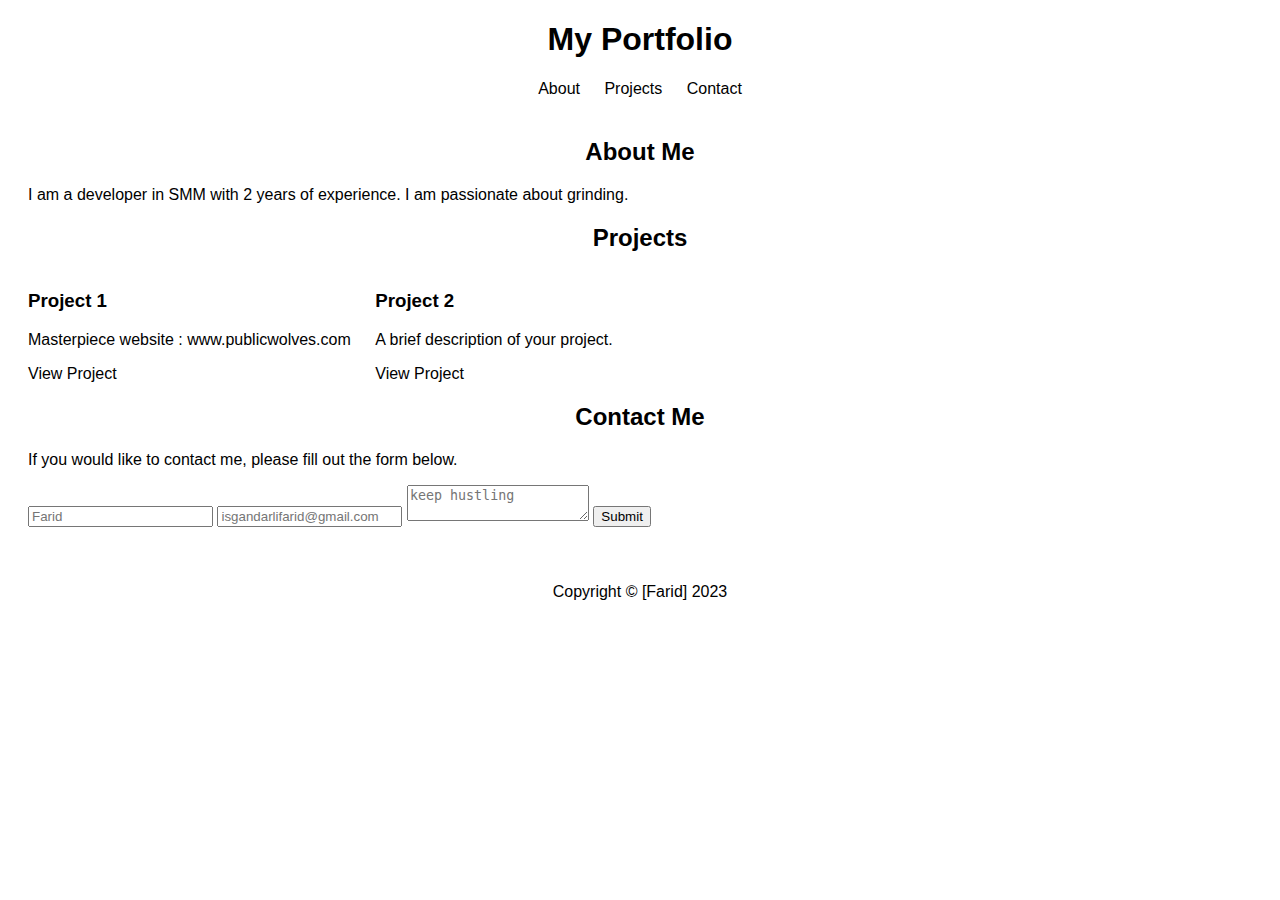
==== index.html @ ee17dfe9 "Rename index1.html to index.html" ====
<!DOCTYPE html>
<html>
<head>
  <title>My Portfolio</title>
  <link rel="stylesheet" href="style.css">
</head>
<body>

  <header>
    <h1>My Portfolio</h1>
    <nav>
      <a href="#about">About</a>
      <a href="#projects">Projects</a>
      <a href="#contact">Contact</a>
    </nav>
  </header>

  <main>

    <section id="about">
      <h2>About Me</h2>
      <p>I am a developer in SMM with 2 years of experience. I am passionate about grinding.</p>
    </section>

    <section id="projects">
      <h2>Projects</h2>
      <ul>
        <li>
          <h3>Project 1</h3>
          <p> Masterpiece website : www.publicwolves.com </p>
          <a href="#">View Project</a>
        </li>
        <li>
          <h3>Project 2</h3>
          <p>A brief description of your project.</p>
          <a href="#">View Project</a>
        </li>
      </ul>
    </section>

    <section id="contact">
      <h2>Contact Me</h2>
      <p>If you would like to contact me, please fill out the form below.</p>
      <form action="/contact" method="post">
        <input type="text" name="name" placeholder="Farid">
        <input type="email" name="email" placeholder="isgandarlifarid@gmail.com">
        <textarea name="message" placeholder="keep hustling"></textarea>
        <button type="submit">Submit</button>
      </form>
    </section>

  </main>

  <footer>
    <p>Copyright &copy; [Farid] 2023</p>
  </footer>

  <script src="script.js"></script>
</body>
</html>
---- style.css ----
/* style.css */

body {
  font-family: sans-serif;
}

header {
  text-align: center;
}

nav {
  display: inline-block;
  margin: 0 auto;
}

nav a {
  text-decoration: none;
  padding: 10px;
  color: black;
}

nav a:hover {
  color: white;
  background-color: gray;
}

main {
  padding: 20px;
}

section {
  margin-bottom: 20px;
}

h2 {
  text-align: center;
}

ul {
  list-style-type: none;
  padding: 0;
}

li {
  display: inline-block;
  margin-right: 20px;
}

a {
  text-decoration: none;
  color: black;
}

a:hover {
  color: white;
  background-color: gray;
}

footer {
  text-align: center;
}
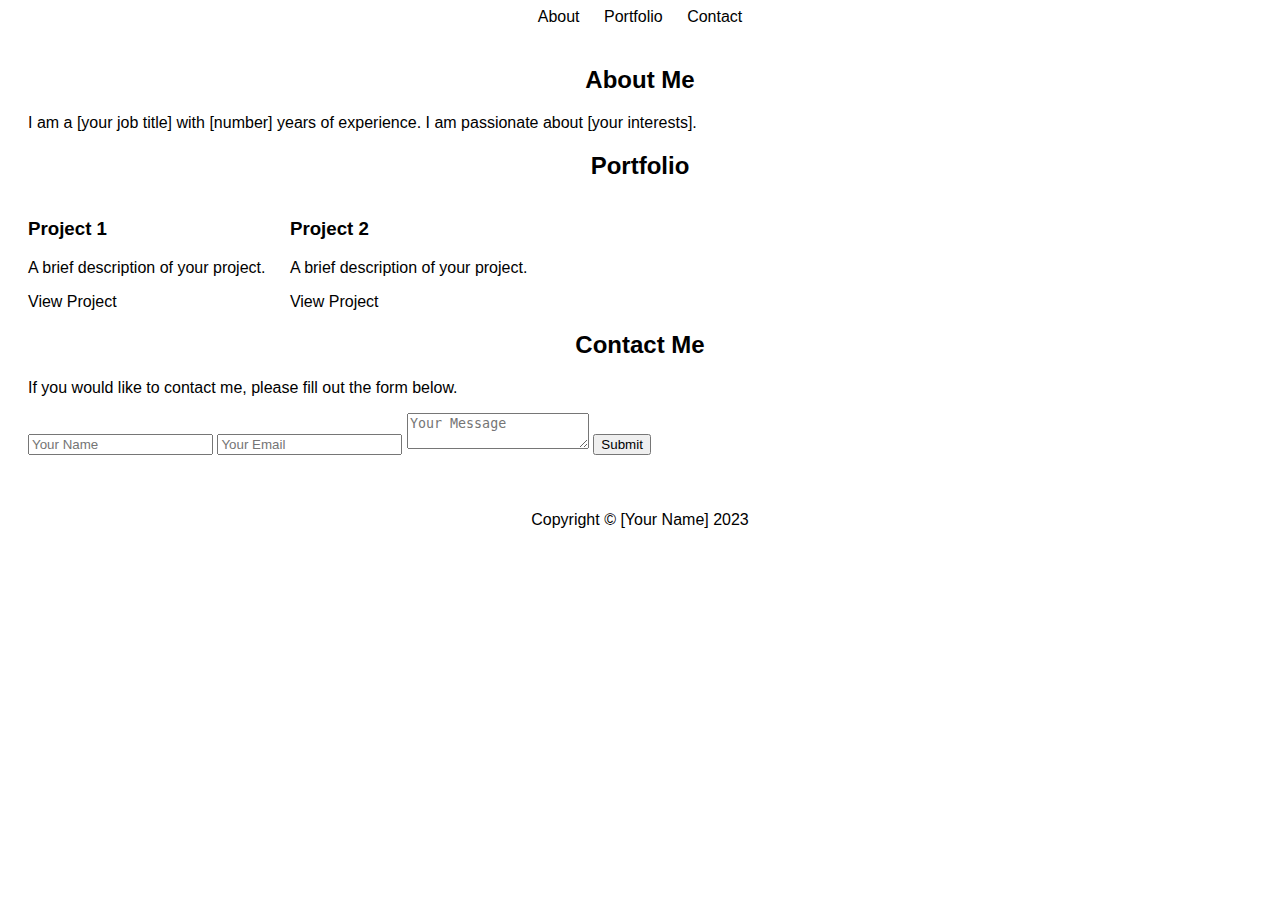
==== commit bbc9f1bf: "Update index.html" ====
--- a/index.html
+++ b/index.html
@@ -7,10 +7,9 @@
 <body>
 
   <header>
-    <h1>My Portfolio</h1>
     <nav>
       <a href="#about">About</a>
-      <a href="#projects">Projects</a>
+      <a href="#portfolio">Portfolio</a>
       <a href="#contact">Contact</a>
     </nav>
   </header>
@@ -19,15 +18,15 @@
 
     <section id="about">
       <h2>About Me</h2>
-      <p>I am a developer in SMM with 2 years of experience. I am passionate about grinding.</p>
+      <p>I am a [your job title] with [number] years of experience. I am passionate about [your interests].</p>
     </section>
 
-    <section id="projects">
-      <h2>Projects</h2>
+    <section id="portfolio">
+      <h2>Portfolio</h2>
       <ul>
         <li>
           <h3>Project 1</h3>
-          <p> Masterpiece website : www.publicwolves.com </p>
+          <p>A brief description of your project.</p>
           <a href="#">View Project</a>
         </li>
         <li>
@@ -42,9 +41,9 @@
       <h2>Contact Me</h2>
       <p>If you would like to contact me, please fill out the form below.</p>
       <form action="/contact" method="post">
-        <input type="text" name="name" placeholder="Farid">
-        <input type="email" name="email" placeholder="isgandarlifarid@gmail.com">
-        <textarea name="message" placeholder="keep hustling"></textarea>
+        <input type="text" name="name" placeholder="Your Name">
+        <input type="email" name="email" placeholder="Your Email">
+        <textarea name="message" placeholder="Your Message"></textarea>
         <button type="submit">Submit</button>
       </form>
     </section>
@@ -52,7 +51,7 @@
   </main>
 
   <footer>
-    <p>Copyright &copy; [Farid] 2023</p>
+    <p>Copyright &copy; [Your Name] 2023</p>
   </footer>
 
   <script src="script.js"></script>
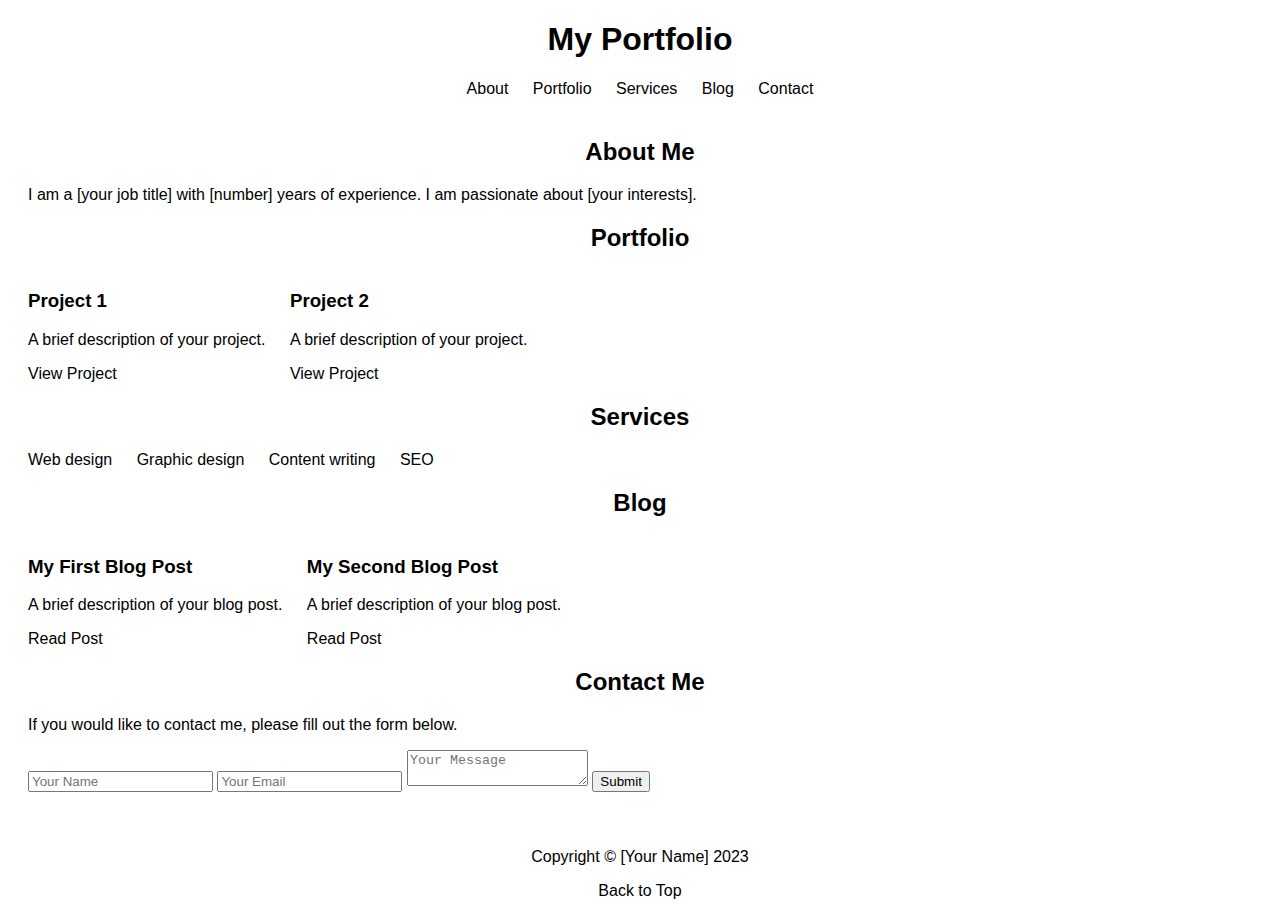
==== commit 646bdde3: "Update index.html" ====
--- a/index.html
+++ b/index.html
@@ -7,9 +7,12 @@
 <body>
 
   <header>
+    <h1>My Portfolio</h1>
     <nav>
       <a href="#about">About</a>
       <a href="#portfolio">Portfolio</a>
+      <a href="#services">Services</a>
+      <a href="#blog">Blog</a>
       <a href="#contact">Contact</a>
     </nav>
   </header>
@@ -37,6 +40,32 @@
       </ul>
     </section>
 
+    <section id="services">
+      <h2>Services</h2>
+      <ul>
+        <li>Web design</li>
+        <li>Graphic design</li>
+        <li>Content writing</li>
+        <li>SEO</li>
+      </ul>
+    </section>
+
+    <section id="blog">
+      <h2>Blog</h2>
+      <ul>
+        <li>
+          <h3>My First Blog Post</h3>
+          <p>A brief description of your blog post.</p>
+          <a href="#">Read Post</a>
+        </li>
+        <li>
+          <h3>My Second Blog Post</h3>
+          <p>A brief description of your blog post.</p>
+          <a href="#">Read Post</a>
+        </li>
+      </ul>
+    </section>
+
     <section id="contact">
       <h2>Contact Me</h2>
       <p>If you would like to contact me, please fill out the form below.</p>
@@ -52,6 +81,7 @@
 
   <footer>
     <p>Copyright &copy; [Your Name] 2023</p>
+    <a href="#" id="back-to-top">Back to Top</a>
   </footer>
 
   <script src="script.js"></script>
--- a/style.css
+++ b/style.css
@@ -59,3 +59,27 @@
 footer {
   text-align: center;
 }
+
+@media (max-width: 576px) {
+  nav {
+    display: block;
+    text-align: center;
+  }
+
+  nav a {
+    display: block;
+    width: 100%;
+  }
+
+  main {
+    padding: 10px;
+  }
+
+  section {
+    margin-bottom: 10px;
+  }
+
+  h2 {
+    text-align: left;
+  }
+}
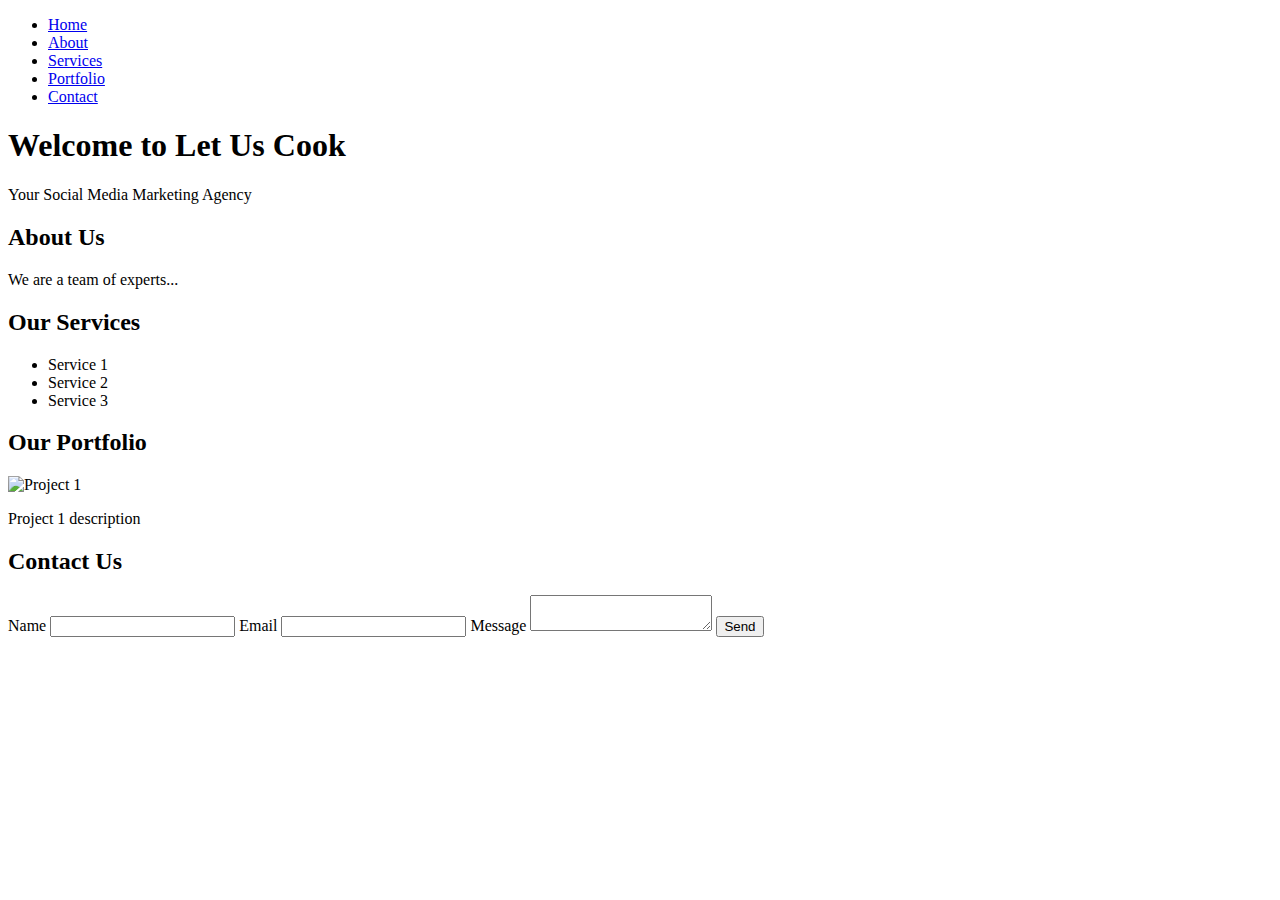
==== commit 297f5487: "Update index.html" ====
--- a/index.html
+++ b/index.html
@@ -1,89 +1,59 @@
 <!DOCTYPE html>
-<html>
+<html lang="en">
 <head>
-  <title>My Portfolio</title>
-  <link rel="stylesheet" href="style.css">
+    <meta charset="UTF-8">
+    <meta name="viewport" content="width=device-width, initial-scale=1.0">
+    <link rel="stylesheet" href="css/style.css">
+    <script src="js/script.js" defer></script>
+    <title>Let Us Cook</title>
 </head>
 <body>
-
-  <header>
-    <h1>My Portfolio</h1>
-    <nav>
-      <a href="#about">About</a>
-      <a href="#portfolio">Portfolio</a>
-      <a href="#services">Services</a>
-      <a href="#blog">Blog</a>
-      <a href="#contact">Contact</a>
-    </nav>
-  </header>
-
-  <main>
-
+    <header>
+        <nav>
+            <ul>
+                <li><a href="#home">Home</a></li>
+                <li><a href="#about">About</a></li>
+                <li><a href="#services">Services</a></li>
+                <li><a href="#portfolio">Portfolio</a></li>
+                <li><a href="#contact">Contact</a></li>
+            </ul>
+        </nav>
+    </header>
+    <section id="home">
+        <h1>Welcome to Let Us Cook</h1>
+        <p>Your Social Media Marketing Agency</p>
+    </section>
     <section id="about">
-      <h2>About Me</h2>
-      <p>I am a [your job title] with [number] years of experience. I am passionate about [your interests].</p>
+        <h2>About Us</h2>
+        <p>We are a team of experts...</p>
     </section>
-
+    <section id="services">
+        <h2>Our Services</h2>
+        <ul>
+            <li>Service 1</li>
+            <li>Service 2</li>
+            <li>Service 3</li>
+        </ul>
+    </section>
     <section id="portfolio">
-      <h2>Portfolio</h2>
-      <ul>
-        <li>
-          <h3>Project 1</h3>
-          <p>A brief description of your project.</p>
-          <a href="#">View Project</a>
-        </li>
-        <li>
-          <h3>Project 2</h3>
-          <p>A brief description of your project.</p>
-          <a href="#">View Project</a>
-        </li>
-      </ul>
+        <h2>Our Portfolio</h2>
+        <div class="portfolio-item">
+            <img src="images/portfolio-item-1.jpg" alt="Project 1">
+            <p>Project 1 description</p>
+        </div>
+        <!-- Add more portfolio items here -->
     </section>
-
-    <section id="services">
-      <h2>Services</h2>
-      <ul>
-        <li>Web design</li>
-        <li>Graphic design</li>
-        <li>Content writing</li>
-        <li>SEO</li>
-      </ul>
+    <section id="contact">
+        <h2>Contact Us</h2>
+        <form>
+            <label for="name">Name</label>
+            <input type="text" id="name" name="name" required>
+            <label for="email">Email</label>
+            <input type="email" id="email" name="email" required>
+            <label for="message">Message</label>
+            <textarea id="message" name="message" required></textarea>
+            <button type="submit">Send</button>
+        </form>
     </section>
-
-    <section id="blog">
-      <h2>Blog</h2>
-      <ul>
-        <li>
-          <h3>My First Blog Post</h3>
-          <p>A brief description of your blog post.</p>
-          <a href="#">Read Post</a>
-        </li>
-        <li>
-          <h3>My Second Blog Post</h3>
-          <p>A brief description of your blog post.</p>
-          <a href="#">Read Post</a>
-        </li>
-      </ul>
-    </section>
-
-    <section id="contact">
-      <h2>Contact Me</h2>
-      <p>If you would like to contact me, please fill out the form below.</p>
-      <form action="/contact" method="post">
-        <input type="text" name="name" placeholder="Your Name">
-        <input type="email" name="email" placeholder="Your Email">
-        <textarea name="message" placeholder="Your Message"></textarea>
-        <button type="submit">Submit</button>
-      </form>
-    </section>
-
-  </main>
-
-  <footer>
-    <p>Copyright &copy; [Your Name] 2023</p>
-    <a href="#" id="back-to-top">Back to Top</a>
-  </footer>
-
-  <script src="script.js"></script>
 </body>
 </html>
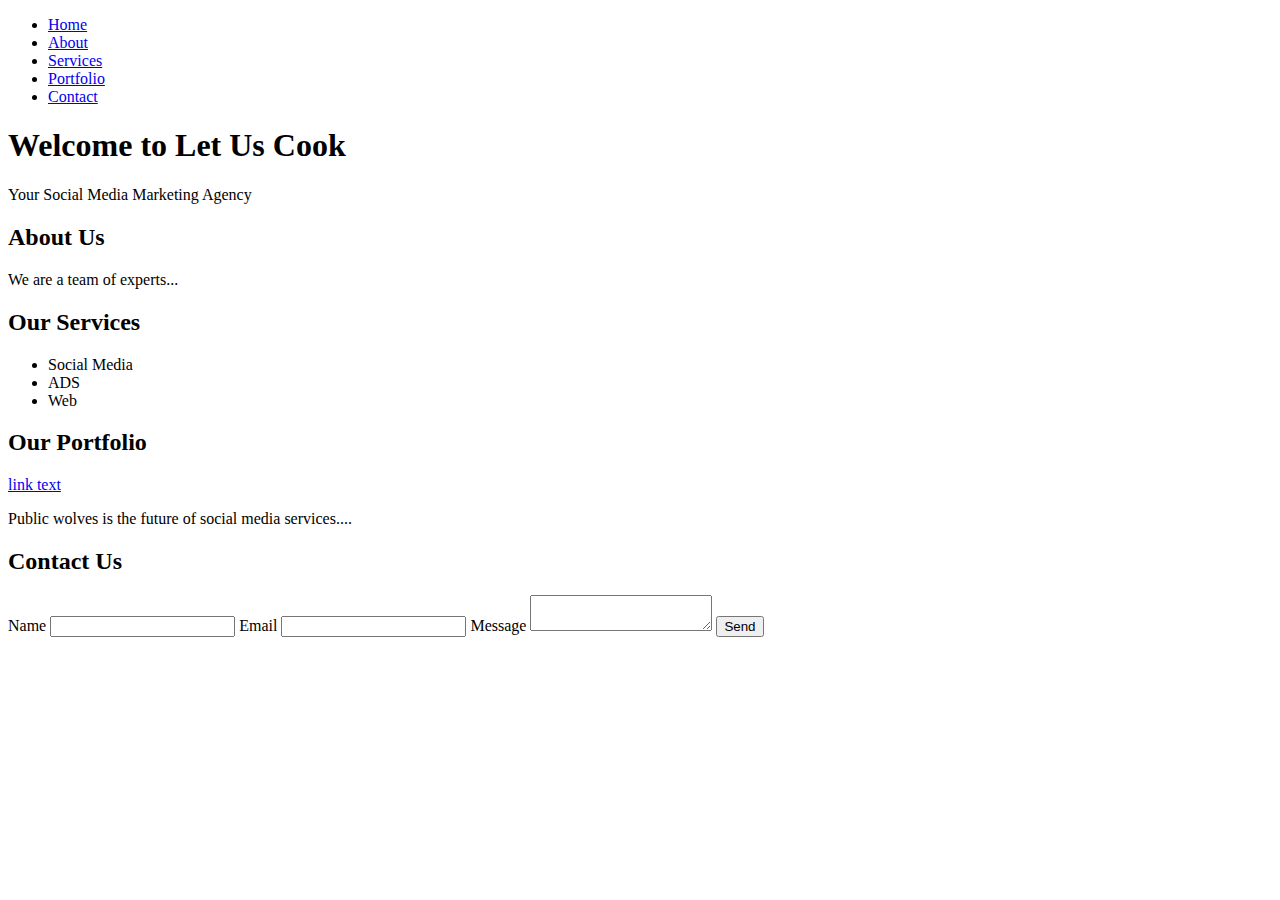
==== commit 1de88f88: "Update index.html" ====
--- a/index.html
+++ b/index.html
@@ -30,27 +30,27 @@
     <section id="services">
         <h2>Our Services</h2>
         <ul>
-            <li>Service 1</li>
-            <li>Service 2</li>
-            <li>Service 3</li>
+            <li>Social Media</li>
+            <li>ADS</li>
+            <li>Web</li>
         </ul>
     </section>
     <section id="portfolio">
         <h2>Our Portfolio</h2>
         <div class="portfolio-item">
-            <img src="images/portfolio-item-1.jpg" alt="Project 1">
-            <p>Project 1 description</p>
+            <a href="https://www.publicwolves.com/">link text</a>
+            <p>Public wolves is the future of social media services....</p>
         </div>
-        <!-- Add more portfolio items here -->
+       
     </section>
     <section id="contact">
         <h2>Contact Us</h2>
         <form>
-            <label for="name">Name</label>
+            <label for="Farid">Name</label>
             <input type="text" id="name" name="name" required>
-            <label for="email">Email</label>
+            <label for="isgandarlifarid@gmail.com">Email</label>
             <input type="email" id="email" name="email" required>
-            <label for="message">Message</label>
+            <label for="keep hustling">Message</label>
             <textarea id="message" name="message" required></textarea>
             <button type="submit">Send</button>
         </form>
